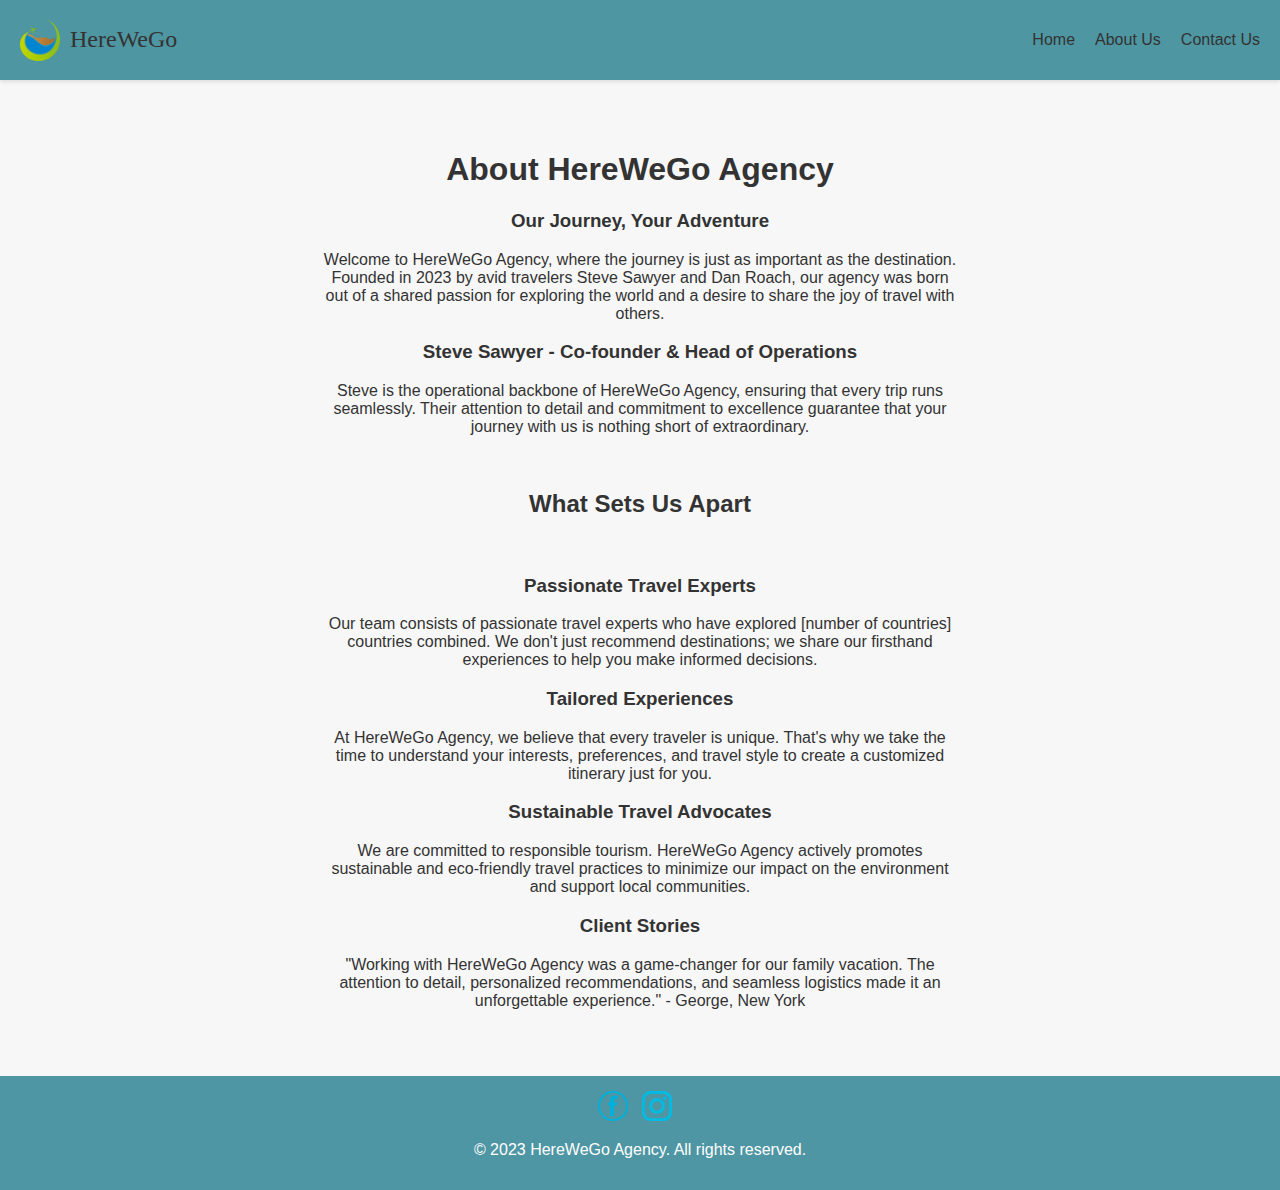
==== aboutus.html @ a8328564 "Create aboutus.html" ====
<!DOCTYPE html>
<html lang="en">
<head>
    <meta charset="UTF-8">
    <meta name="viewport" content="width=device-width, initial-scale=1.0">
    <title>About Us</title>
    <style>

    header {
      background-color: #4e96a2;
      box-shadow: 0 2px 4px rgba(0, 0, 0, 0.1);
      display: flex;
      justify-content: space-between;
      align-items: center;
      padding: 15px 20px;
    }

    body {
      margin: auto;
      font-family: 'Arial', sans-serif;
      background-color: #f7f7f7;
      color: #333;
      text-align: center;
    }

    .logo {
      display: flex;
      align-items: center;
    }

    .logo img {
      margin-right: 10px;
    }

    .logo-text {
      font-family: 'Georgia', serif;
      font-size: 24px;
    }

    nav ul {
      list-style: none;
      display: flex;
    }

    nav ul li {
      margin-right: 20px;
    }

    nav ul li:last-child {
      margin-right: 0;
    }

    nav ul li a {
      text-decoration: none;
      color: #333;
      transition: color 0.3s ease;
    }

    nav ul li a:hover {
      color: #555;
    }

    footer {
      background-color: #4e96a3;
      color: #fff;
      text-align: center;
      padding: 15px 0;
    }

    .social-icons {
      margin-bottom: 10px;
    }

    .social-icons a {
      margin-right: 10px;
    }

    .social-icons img {
      width: 30px;
      height: auto;
    }

    </style>
</head>
<header>
        <div class="logo">
          <img src="logo.png" alt="Travel Logo" width="40">
          <span class="logo-text">HereWeGo</span>
        </div>
        <nav>
          <ul>
            <li><a href="index.html">Home</a></li>
            <li><a href="aboutus.html">About Us</a></li>
            <li><a href="#contact">Contact Us</a></li>
          </ul>
        </nav>
</header>
<body>
    <div style="margin: auto; width: 640px; padding: 50px;">
        <h1>About HereWeGo Agency</h1>

        <h3>Our Journey, Your Adventure</h3>
        <p>Welcome to HereWeGo Agency, where the journey is just as important as the destination.
             Founded in 2023 by avid travelers Steve Sawyer and Dan Roach,
            our agency was born out of a shared passion for exploring the world and a desire to share the joy of travel with others.</p>
        
            <h3>Steve Sawyer - Co-founder & Head of Operations</h3>
        <p>Steve is the operational backbone of HereWeGo Agency, ensuring that every trip runs seamlessly. Their attention to detail and commitment to excellence guarantee that your journey with us is nothing short of extraordinary.</p>
        <br>

        <h2>What Sets Us Apart</h2>
        <br>

        <h3>Passionate Travel Experts</h3>
        <p>Our team consists of passionate travel experts who have explored [number of countries] countries combined. We don't just recommend destinations; we share our firsthand experiences to help you make informed decisions.</p>

        <h3>Tailored Experiences</h3>
        <p>At HereWeGo Agency, we believe that every traveler is unique. That's why we take the time to understand your interests, preferences, and travel style to create a customized itinerary just for you.</p>

        <h3>Sustainable Travel Advocates</h3>
        <p>We are committed to responsible tourism. HereWeGo Agency actively promotes sustainable and eco-friendly travel practices to minimize our impact on the environment and support local communities.</p>
        
        <h3>Client Stories</h3>
        <p>"Working with HereWeGo Agency was a game-changer for our family vacation. The attention to detail, personalized recommendations, and seamless logistics made it an unforgettable experience." - George, New York</p>
    </div>
    <footer>
        <div class="social-icons">
        <a href="https://www.facebook.com"><img src="facebook.png" alt="Facebook"></a>
        <a href="https://www.instagram.com"><img src="ig.png" alt="Instagram"></a>
        </div>
        <p>&copy; 2023 HereWeGo Agency. All rights reserved.</p>
    </footer>
</body>
</html>
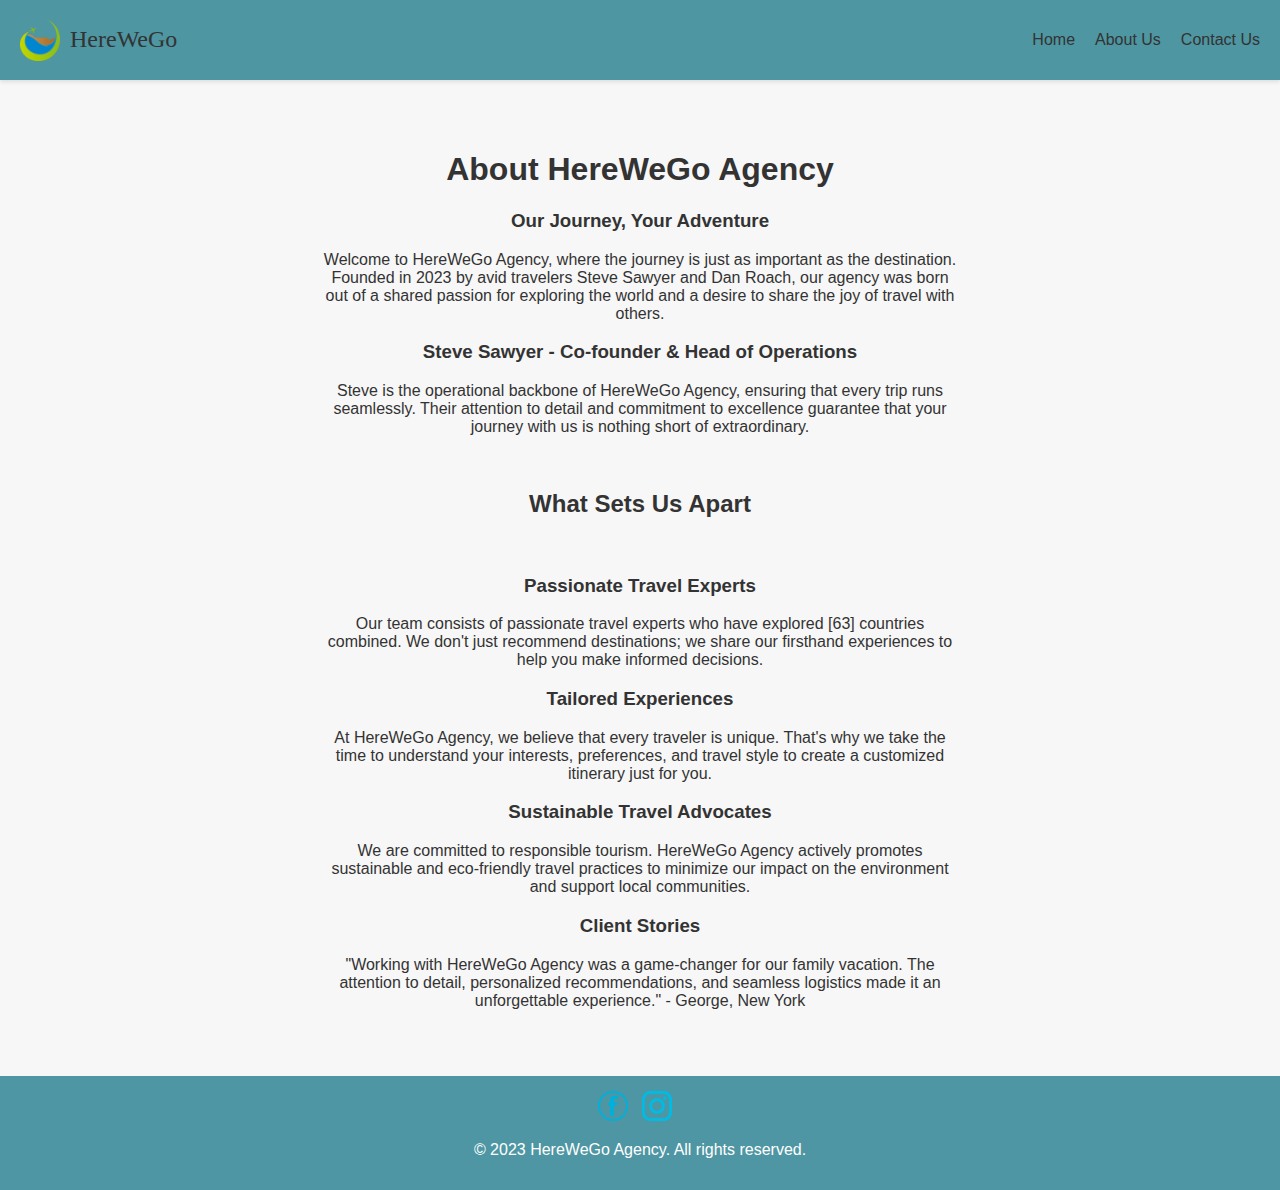
==== commit 8ae6c158: "Update aboutus.html" ====
--- a/aboutus.html
+++ b/aboutus.html
@@ -112,7 +112,7 @@
         <br>
 
         <h3>Passionate Travel Experts</h3>
-        <p>Our team consists of passionate travel experts who have explored [number of countries] countries combined. We don't just recommend destinations; we share our firsthand experiences to help you make informed decisions.</p>
+        <p>Our team consists of passionate travel experts who have explored [63] countries combined. We don't just recommend destinations; we share our firsthand experiences to help you make informed decisions.</p>
 
         <h3>Tailored Experiences</h3>
         <p>At HereWeGo Agency, we believe that every traveler is unique. That's why we take the time to understand your interests, preferences, and travel style to create a customized itinerary just for you.</p>
